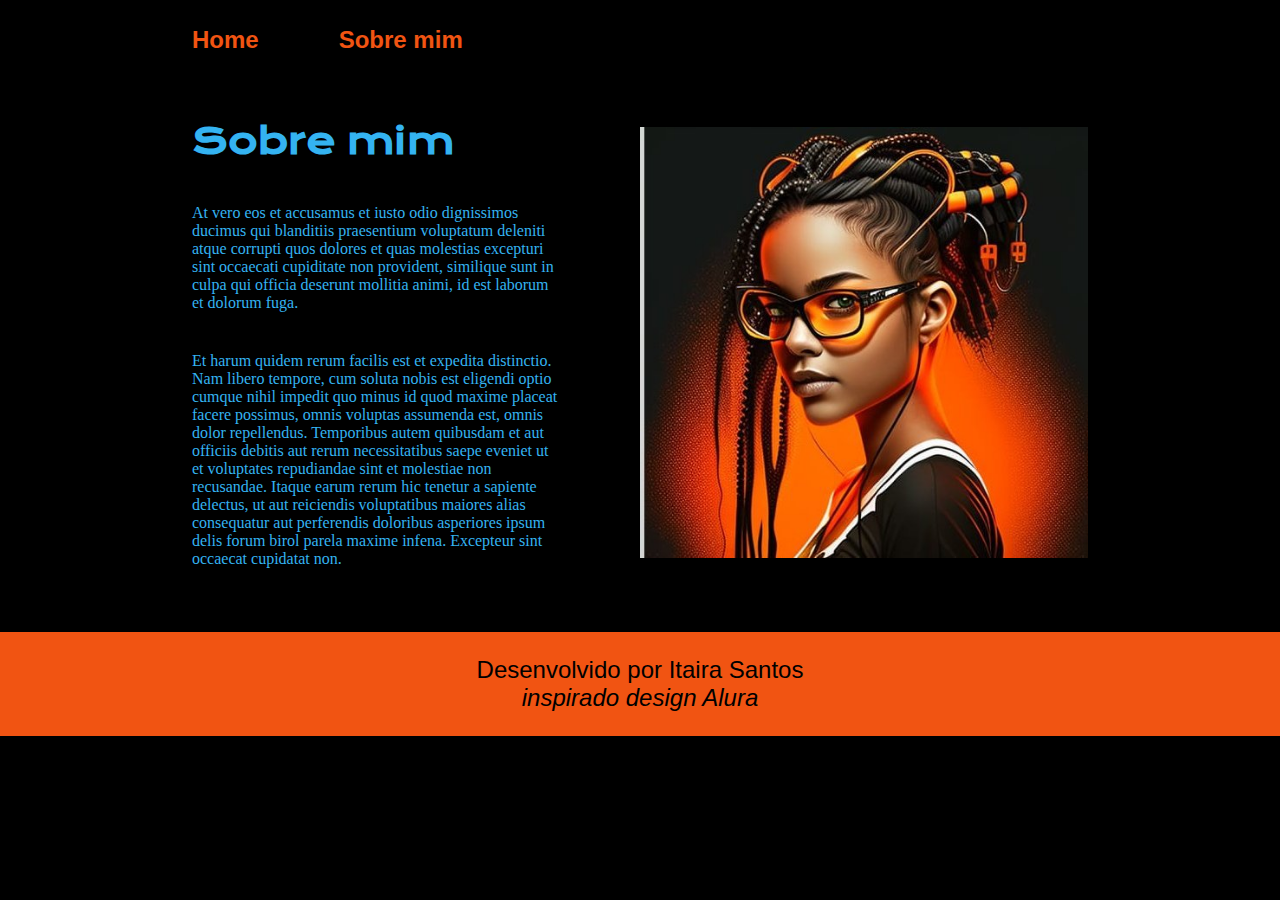
==== about.html @ 76215722 "portifolio" ====
<!DOCTYPE html>
<html lang="en">
<head>
    <meta charset="UTF-8">
    <meta http-equiv="X-UA-Compatible" content="IE=edge">
    <meta name="viewport" content="width=device-width, initial-scale=1.0">
    <link rel="stylesheet" href="./styles/style.css">
    <title>Sobre mim</title>
</head>
<body>
    <header class="cabecalho">
        <nav class="cabecalho__menu">
            <a class="cabecalho__menu__link" href="index.html">Home</a>
            <a class="cabecalho__menu__link" href="about.html">Sobre mim</a>
        </nav>
    </header>
    
    <main class="apresentacao">
        <section class="apresentacao__conteudo">
            <h1 class="apresentacao__conteudo__titulo">Sobre mim </h1>
            <p class="apresentacao__conteudo__texto">At vero eos et accusamus et iusto odio dignissimos ducimus qui blanditiis praesentium voluptatum deleniti atque corrupti quos dolores et quas molestias excepturi sint occaecati cupiditate non provident, similique sunt in culpa qui officia deserunt mollitia animi, id est laborum et dolorum fuga.</p>
            <p class="apresentacao__conteudo__texto" >Et harum quidem rerum facilis est et expedita distinctio. Nam libero tempore, cum soluta nobis est eligendi optio cumque nihil impedit quo minus id quod maxime placeat facere possimus, omnis voluptas assumenda est, omnis dolor repellendus. Temporibus autem quibusdam et aut officiis debitis aut rerum necessitatibus saepe eveniet ut et voluptates repudiandae sint et molestiae non recusandae. Itaque earum rerum hic tenetur a sapiente delectus, ut aut reiciendis voluptatibus maiores alias consequatur aut perferendis doloribus asperiores ipsum delis forum birol parela maxime infena. Excepteur sint occaecat cupidatat non.</p>
        </section>
        <img class= "apresentacao__imagem" src="./assets/Imagem.png" alt="foto desenv">
    </main>
    <footer class="rodape"> Desenvolvido por Itaira Santos 
        <strong class="rodape__destaque"> inspirado design Alura </strong>
    </footer>
</body>
</html>
---- styles/style.css ----
@import url('https://fonts.googleapis.com/css2?family=Krona+One&family=Montserrat');

* {
    margin: 0;
    padding: 0;
}

:root {
    --cor-primaria: #000000;
    --cor-secundaria: #34B3F1; 
    --cor-terciaria: #F15412;
    --cor-hover: #EEEEEE;

    --fonte-primaria: 'Krona One', sans-serif;
    --fonte-secundaria: 'Montsessat', sans-serif;
}

body {
    box-sizing: border-box;
    background-color: var(--cor-primaria);
    color: var(--cor-secundaria);
}

.cabecalho {
    padding: 2% 0 0 15% ;
}

.cabecalho__menu {
    display: flex;
    gap: 80px;
}

.cabecalho__menu__link {
    font-family: var(--fonte-secundaria);
    font-size: 1.5rem;
    font-weight: 600;
    color: var(--cor-terciaria);
    text-decoration: none;
}

.apresentacao {
    padding: 5% 15%;
    display: flex;
    align-items: center;
    justify-content: space-between;
    gap: 82px;
}


.apresentacao__conteudo {
    width: 50%;
    display: flex;
    flex-direction: column;
    gap: 40px;
}

.apresentacao__conteudo__titulo {
    font-size: 2.25rem;
    font-family:var(--fonte-primaria);
}

.titulo-destaque {
    color: var(--cor-terciaria);
}

.apresentacao__conteudo_texto {
    font-size: 1.5rem;
    font-weight: 400;
    font-family: var(--fonte-secundaria);

}

.apresentacao__links {
    display: flex;
    flex-direction: column;
    justify-content: space-between;
    align-items: center;
    gap: 32px;
}

.apresentacao__links__subtitulo {
    font-family: var(--fonte-primaria);
    font-weight: 400;
    font-size: 1.5rem;
}

.apresentacao__links__link {
    display: flex;
    justify-content: center;
    gap: 16px;
    border: 2px solid var(--cor-terciaria);
    width: 50%;
    text-align: center;
    border-radius: 8px;
    font-size: 1.5rem;
    font-weight: 600;
    padding: 21.5px 0;
    font-family: var(--fonte-secundaria);
    text-decoration: none;
    color: var(--cor-secundaria);
}

.apresentacao__links__link:hover {
    background-color: #272727;
}

.apresentacao__imagem {
    width: 50%;
}

.rodape {
    display: flex;
    flex-direction: column;
    padding: 24px;
    color: var(--cor-primaria);
    background-color: var(--cor-terciaria);
    text-align: center;
    font-family: var(--fonte-secundaria);
    font-size: 1.5rem;
    font-weight: 400;
}

.rodape__destaque {
    font-weight: 200;
    font-style: italic;
}

@media (max-width:1200px){
    .cabecalho {
        padding: 10%;
    }

    .cabecalho__menu {
        justify-content: center;
    }

    .apresentacao {
        flex-direction: column-reverse;
        padding: 5%;
    }

    .apresentacao__conteudo {
        width: auto;
    }

}
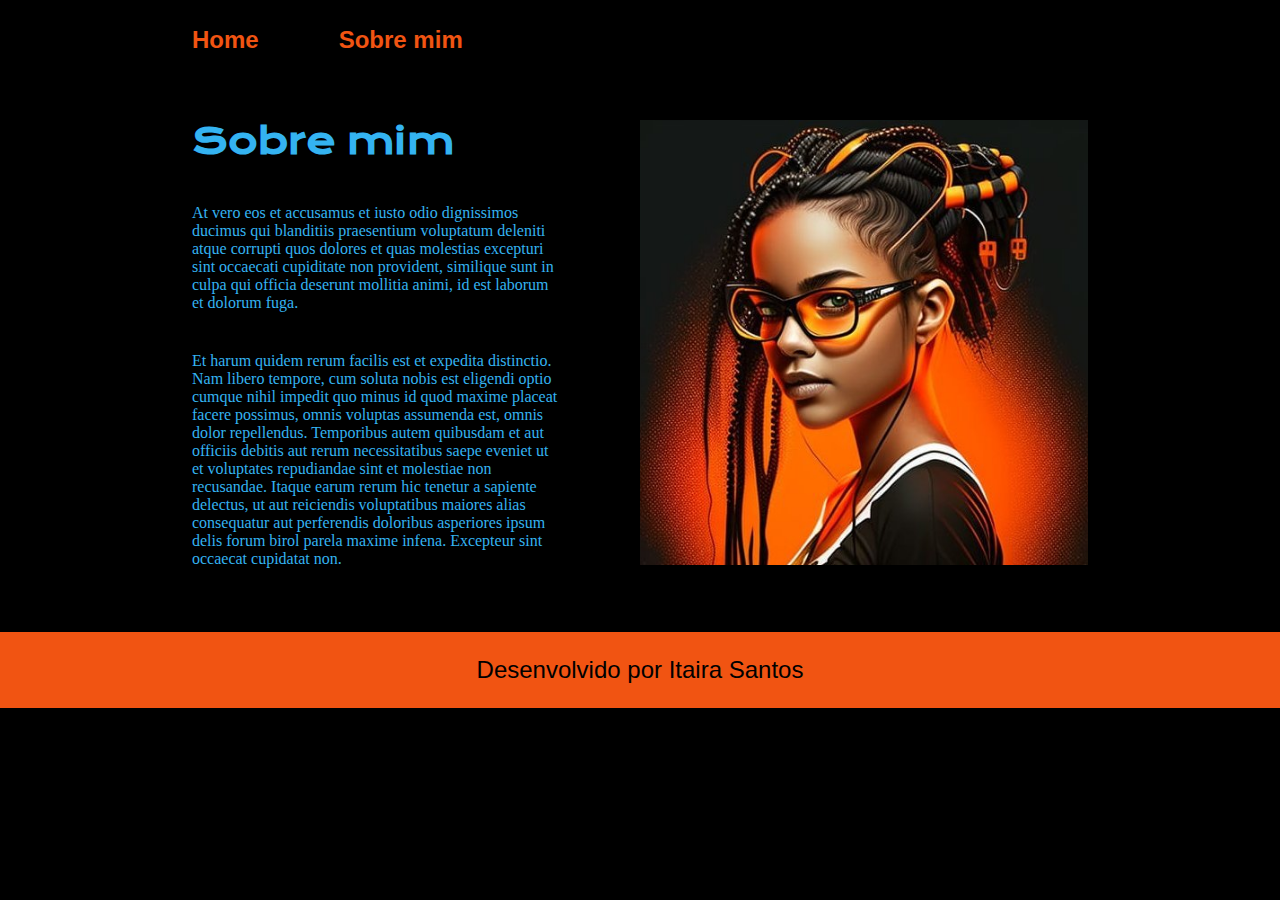
==== commit 4b550cee: "Add files via upload" ====
--- a/about.html
+++ b/about.html
@@ -21,10 +21,8 @@
             <p class="apresentacao__conteudo__texto">At vero eos et accusamus et iusto odio dignissimos ducimus qui blanditiis praesentium voluptatum deleniti atque corrupti quos dolores et quas molestias excepturi sint occaecati cupiditate non provident, similique sunt in culpa qui officia deserunt mollitia animi, id est laborum et dolorum fuga.</p>
             <p class="apresentacao__conteudo__texto" >Et harum quidem rerum facilis est et expedita distinctio. Nam libero tempore, cum soluta nobis est eligendi optio cumque nihil impedit quo minus id quod maxime placeat facere possimus, omnis voluptas assumenda est, omnis dolor repellendus. Temporibus autem quibusdam et aut officiis debitis aut rerum necessitatibus saepe eveniet ut et voluptates repudiandae sint et molestiae non recusandae. Itaque earum rerum hic tenetur a sapiente delectus, ut aut reiciendis voluptatibus maiores alias consequatur aut perferendis doloribus asperiores ipsum delis forum birol parela maxime infena. Excepteur sint occaecat cupidatat non.</p>
         </section>
-        <img class= "apresentacao__imagem" src="./assets/Imagem.png" alt="foto desenv">
+        <img class= "apresentacao__imagem" src="./assets/Imagem.png" alt="by Midjourney">
     </main>
-    <footer class="rodape"> Desenvolvido por Itaira Santos 
-        <strong class="rodape__destaque"> inspirado design Alura </strong>
-    </footer>
+    <footer class="rodape"> Desenvolvido por Itaira Santos </footer>
 </body>
 </html>